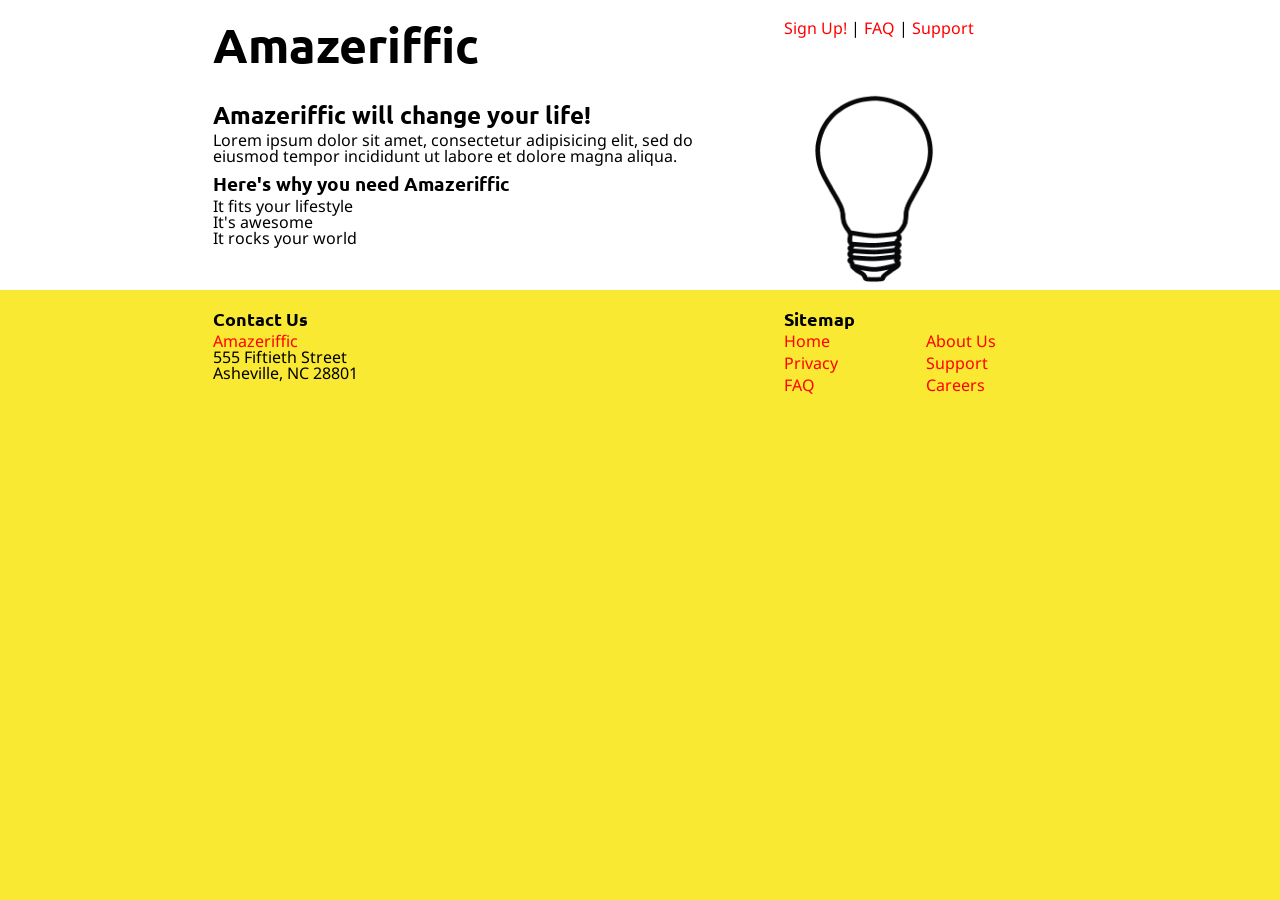
==== index.html @ 23d4abc8 "Add css image folders, update html structurand link references" ====
<!doctype html>
<html>
<head>
	<title>Amazeriffic</title>
	<link rel = "stylesheet" type="text/css" href="css/reset.css">
	<link rel = "stylesheet" type="text/css" href="css/style.css">
    <link href="https://fonts.googleapis.com/css?family=Droid+Sans:400,700" rel="stylesheet" type="text/css">
    <link href="https://fonts.googleapis.com/css?family=Ubuntu:400,700" rel="stylesheet" type="text/css">

</head>

<body>
	<header>
    	<div class="container">
       	  <div class="left">
       	    <h1>Amazeriffic</h1>
       	  </div>
            <div class="right">
              <nav class="centered">
                <a href="#">Sign Up!</a> |
                    <a href="faq.html">FAQ</a> |
                    <a href="#">Support</a> 
              </nav>
       		</div>
        </div>
	</header>
	
	<main>
    	<div class="container">
        	<div class="left">
       			<h2>Amazeriffic will change your life!</h2>
          		<p>Lorem ipsum dolor sit amet, consectetur adipisicing elit, sed do
                     eiusmod tempor incididunt ut labore et dolore magna aliqua.</p>
              
              	<h3>Here's why you need Amazeriffic</h3>
              	<ul>
                	<li>It fits your lifestyle</li>
                	<li>It's awesome</li>
                	<li>It rocks your world</li>
              	</ul>
    		</div>
            <div class="right">
          		<img src="images/lightbulb.png" alt="an image of a lightbulb" width="190" height="317">
          	</div>
        </div>
	</main>
	
	<footer>
    	<div class="container">	
            <div class="contact">
              <h5>Contact Us</h5>
                <p><a href="index.html">Amazeriffic</a></p>
                <p>555 Fiftieth Street</p>
                <p>Asheville, NC 28801</p>
            </div>
    
            <div class="sitemap">
                <h5>Sitemap</h5>
                <ul>
                  <li><a href="index.html">Home</a></li>
                  <li><a href="#">About Us</a></li>
                  <li><a href="#">Privacy</a></li>
                  <li><a href="#">Support</a></li>
                  <li><a href="faq.html">FAQ</a></li>
                  <li><a href="#">Careers</a></li>
                </ul>
          </div>
     	</div>
	</footer>
</body>
</html>
---- css/style.css ----
/* style.css for Amazeriffic Project
*/

body {
  background: #f9e933;
  font-family: 'Droid Sans', sans-serif;
  font-style: normal;
  font-weight: 400;
  font-size: 100%;
  
  
}

h1 {
	font-family: 'Ubuntu', sans-serif;
	font-style: normal;
  	font-weight: 700;
	font-size: 3em; /* set h1 font size relative to base font size of 100% */
	
}

h2 {
	font-family: 'Ubuntu', sans-serif;
	font-style: normal;
  	font-weight: 700;
	font-size: x-large; /* set h2 font size relative to base font size of 100% */
	margin: 10px 20px 5px 0; 
	
}

h3 {
	font-family: 'Ubuntu', sans-serif;
	font-style: normal;
  	font-weight: 700;
	font-size: larger; /* set h1 font size relative to base font size of 100% */
	margin: 10px 20px 5px 0; 
	
}

h5 {
	font-family: 'Ubuntu', sans-serif;
	font-style: normal;
  	font-size: 1.1em; /* set h5 font size to 1.2 times the base font size of 100% */
	font-weight: 600;
	padding-bottom: 5px;
	
}

a {
	color: red;
	text-decoration: none;
	
}

a:hover {
	color: red;
	text-decoration: underline;
	
}

header, main, footer {
  min-width: 855px;
  padding: 10px 10px 5px 10px;
   
}

header .container, main .container, footer .container {
  max-width: 855px;
  margin: auto;
  padding: 10px 10px 5px 10px;
    
}

header {
	background: white;
	overflow: auto;
		
}

header .left {
	float: left;
	width: 540px;
		
}

header .right {
	float: right;
	width: 284px;
		
}


main {
	background: white;
	overflow: auto;
	
		
}

main .left {
	float: left;
	width: 540px;
		
}

main .right {
	float: right;
	width: 284px;
	
}

main .right img {
	width: 120px;
	height: auto;
	padding-left:  30px;
	max-height: 190px;
	
}

footer {
	overflow: auto;
		
}

footer .contact {
 	float: left;
	width: 540px;
	  
}

footer .sitemap {
	float: right;
	width: 284px;
	
}

.sitemap ul{
    width:285px;
	
}


.sitemap li{
    float:left;
	width: 136px;
	margin:0 6px 6px 0;
	
   
}


.faqh3 	{
	padding-bottom: 20px;
	
}

.quest  {
	color: #6dc7d0;
	
}
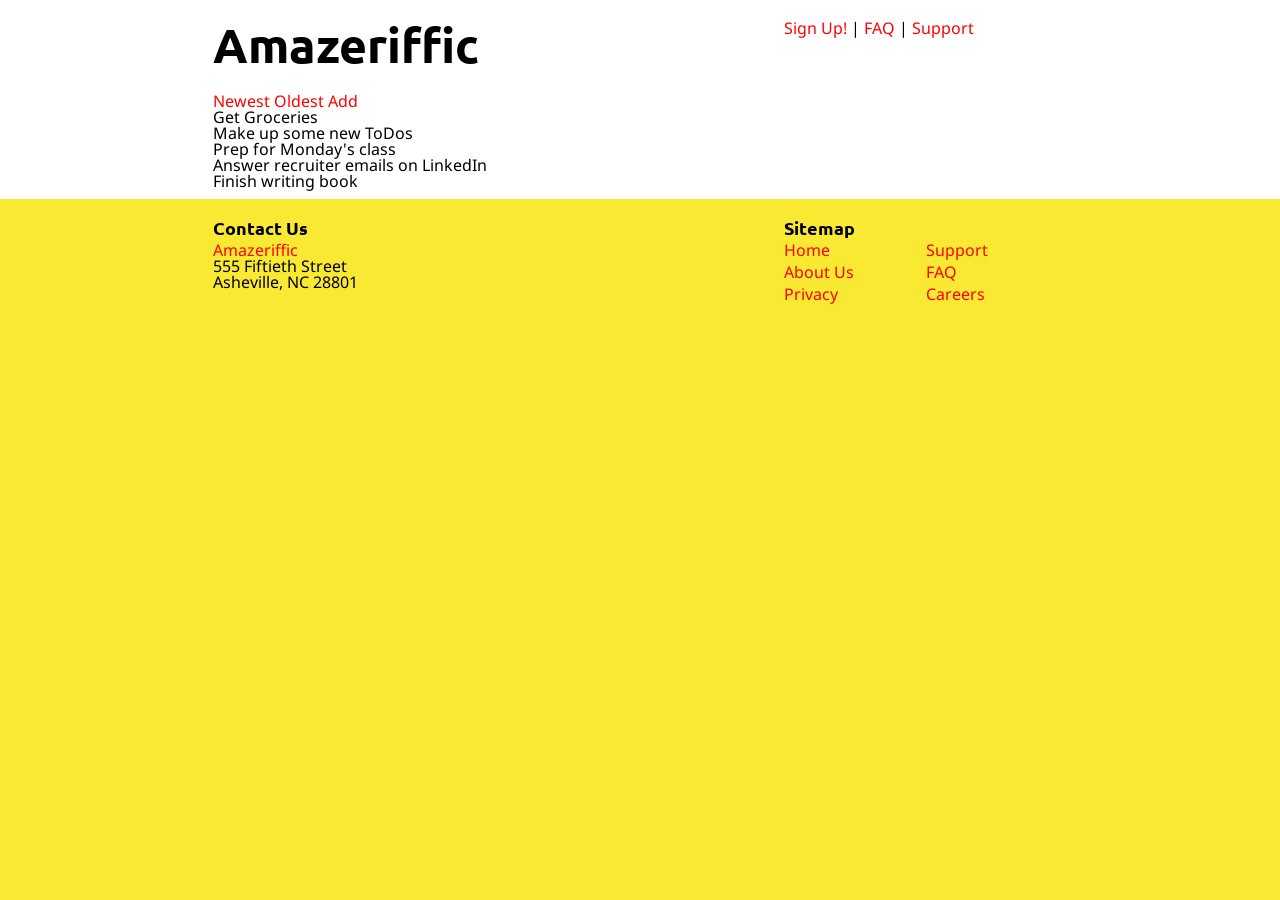
==== commit 6b1cac3c: "Add structure and content to main of index.html" ====
--- a/index.html
+++ b/index.html
@@ -27,20 +27,19 @@
 	
 	<main>
     	<div class="container">
-        	<div class="left">
-       			<h2>Amazeriffic will change your life!</h2>
-          		<p>Lorem ipsum dolor sit amet, consectetur adipisicing elit, sed do
-                     eiusmod tempor incididunt ut labore et dolore magna aliqua.</p>
-              
-              	<h3>Here's why you need Amazeriffic</h3>
-              	<ul>
-                	<li>It fits your lifestyle</li>
-                	<li>It's awesome</li>
-                	<li>It rocks your world</li>
+        	<div class="tabs">
+            	<a href="#"><span class="active">Newest</span></a>
+                <a href="#"><span>Oldest</span></a>
+                <a href="#"><span>Add</span></a>       			
+    		</div>
+            <div class="content">
+          		<ul>
+                	<li>Get Groceries</li>
+                    <li>Make up some new ToDos</li>
+                    <li>Prep for Monday's class</li>
+                    <li>Answer recruiter emails on LinkedIn</li>
+                    <li>Finish writing book</li>
               	</ul>
-    		</div>
-            <div class="right">
-          		<img src="images/lightbulb.png" alt="an image of a lightbulb" width="190" height="317">
           	</div>
         </div>
 	</main>
@@ -58,10 +57,10 @@
                 <h5>Sitemap</h5>
                 <ul>
                   <li><a href="index.html">Home</a></li>
+                  <li><a href="#">Support</a></li>
                   <li><a href="#">About Us</a></li>
-                  <li><a href="#">Privacy</a></li>
-                  <li><a href="#">Support</a></li>
                   <li><a href="faq.html">FAQ</a></li>
+                  <li><a href="#">Privacy</a></li>             
                   <li><a href="#">Careers</a></li>
                 </ul>
           </div>
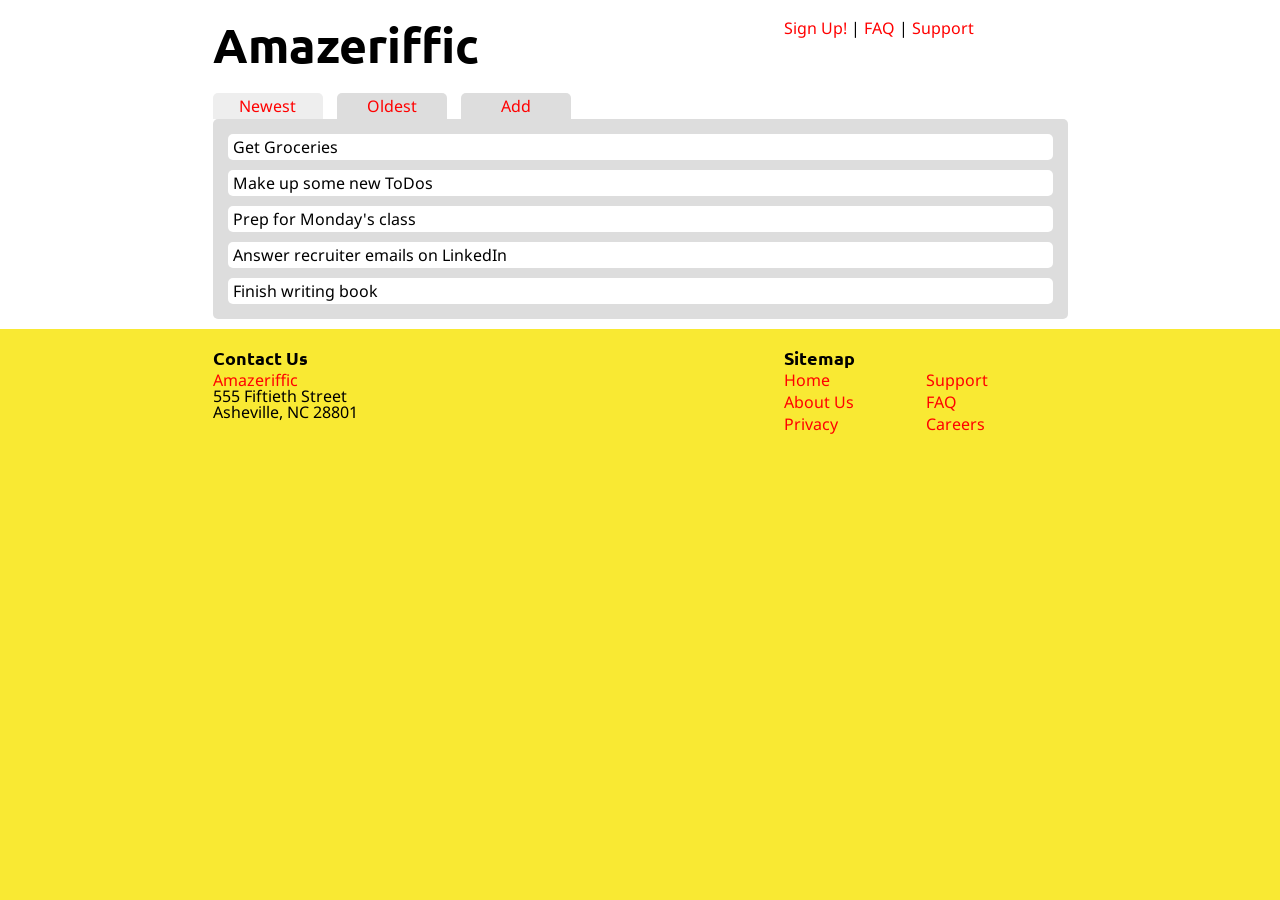
==== commit 148ba870: "Add structure and styling for tabs and main content" ====
--- a/index.html
+++ b/index.html
@@ -26,21 +26,21 @@
 	</header>
 	
 	<main>
-    	<div class="container">
-        	<div class="tabs">
-            	<a href="#"><span class="active">Newest</span></a>
+    	<div class="container">        	
+            <div class="tabs">
+                <a href="#"><span class="active">Newest</span></a>
                 <a href="#"><span>Oldest</span></a>
                 <a href="#"><span>Add</span></a>       			
-    		</div>
+            </div>
             <div class="content">
-          		<ul>
-                	<li>Get Groceries</li>
+                <ul>
+                    <li>Get Groceries</li>
                     <li>Make up some new ToDos</li>
                     <li>Prep for Monday's class</li>
                     <li>Answer recruiter emails on LinkedIn</li>
                     <li>Finish writing book</li>
-              	</ul>
-          	</div>
+                </ul>
+        	</div>
         </div>
 	</main>
 	
--- a/css/style.css
+++ b/css/style.css
@@ -40,7 +40,7 @@
 h5 {
 	font-family: 'Ubuntu', sans-serif;
 	font-style: normal;
-  	font-size: 1.1em; /* set h5 font size to 1.2 times the base font size of 100% */
+  	font-size: 1.1em; /* set h5 font size to 1.1 times the base font size of 100% */
 	font-weight: 600;
 	padding-bottom: 5px;
 	
@@ -53,7 +53,7 @@
 }
 
 a:hover {
-	color: red;
+	color: black;
 	text-decoration: underline;
 	
 }
@@ -117,6 +117,21 @@
 	
 }
 
+main .content {
+	text-align: left;
+	background: #ddd;
+	border-radius: 5px 5px 5px 5px;
+	padding: 5px;
+	
+}
+
+main .content li {
+	background: #fff;
+	border-radius: 5px 5px 5px 5px;
+	padding: 5px;
+	margin: 10px;
+}
+
 footer {
 	overflow: auto;
 		
@@ -159,4 +174,21 @@
 	
 }
 
+/* format tabs */
+.tabs a span {
+	display: inline-block;
+	border-radius: 5px 5px 0 0;
+	width: 100px;
+	margin-right: 10px;
+	text-align: center;
+	background: #ddd;
+	padding: 5px;
+	
+}
 
+/* format active tab */
+.tabs a span.active {
+	background: #eee;
+	
+}
+
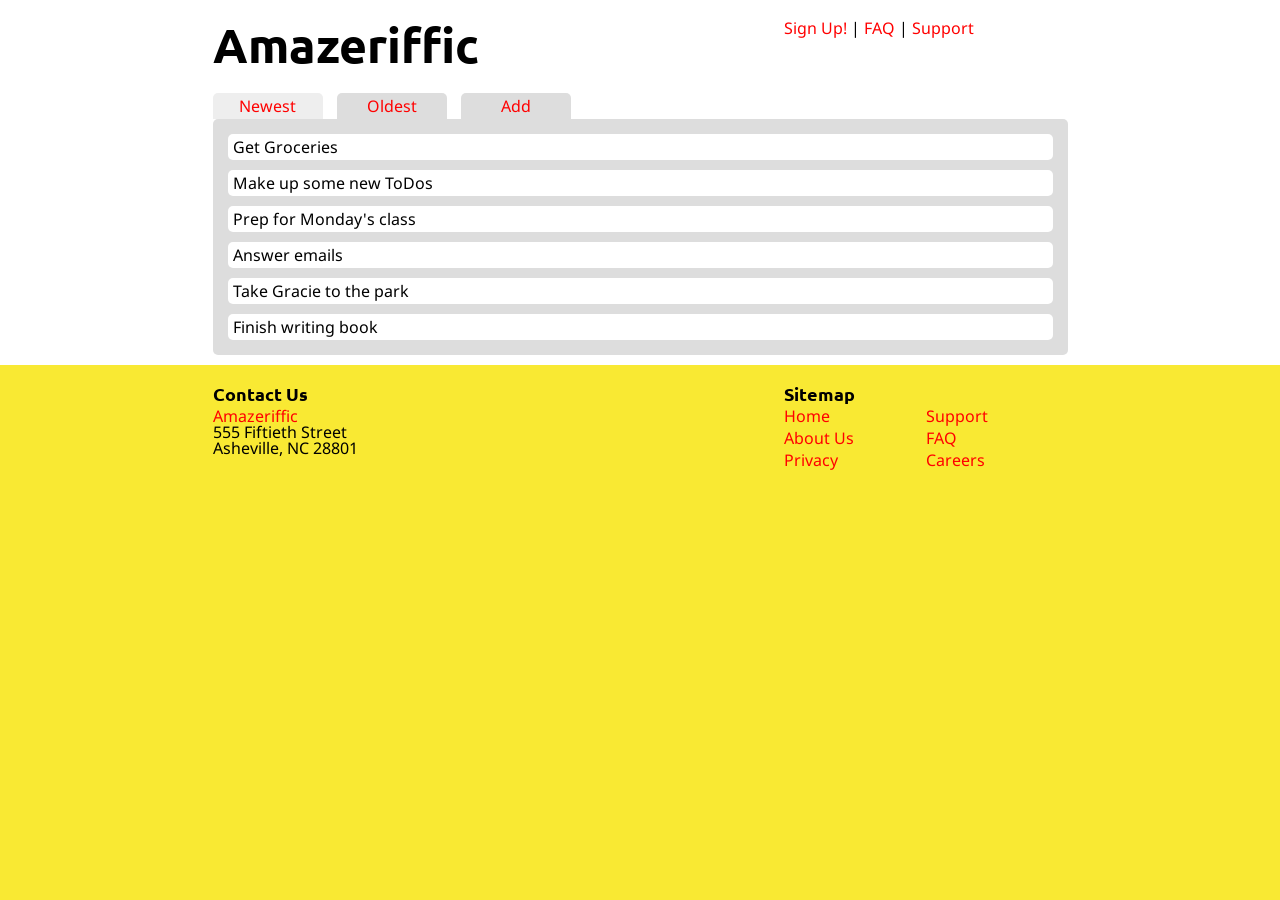
==== commit 428ed8c4: "Add trigger of fake click on tab1 to app.js, remove hard coded toDos from index.html" ====
--- a/index.html
+++ b/index.html
@@ -33,13 +33,7 @@
                 <a href="#"><span>Add</span></a>       			
             </div>
             <div class="content">
-                <ul>
-                    <li>Get Groceries</li>
-                    <li>Make up some new ToDos</li>
-                    <li>Prep for Monday's class</li>
-                    <li>Answer recruiter emails on LinkedIn</li>
-                    <li>Finish writing book</li>
-                </ul>
+                
         	</div>
         </div>
 	</main>
@@ -66,5 +60,8 @@
           </div>
      	</div>
 	</footer>
+    
+    <script src="http://code.jquery.com/jquery-2.0.3.js"></script>
+    <script src="js/app.js"></script>
 </body>
 </html>
--- a/css/style.css
+++ b/css/style.css
@@ -1,5 +1,4 @@
-/* style.css for Amazeriffic Project
-*/
+/* style.css for Amazeriffic Project */
 
 body {
   background: #f9e933;
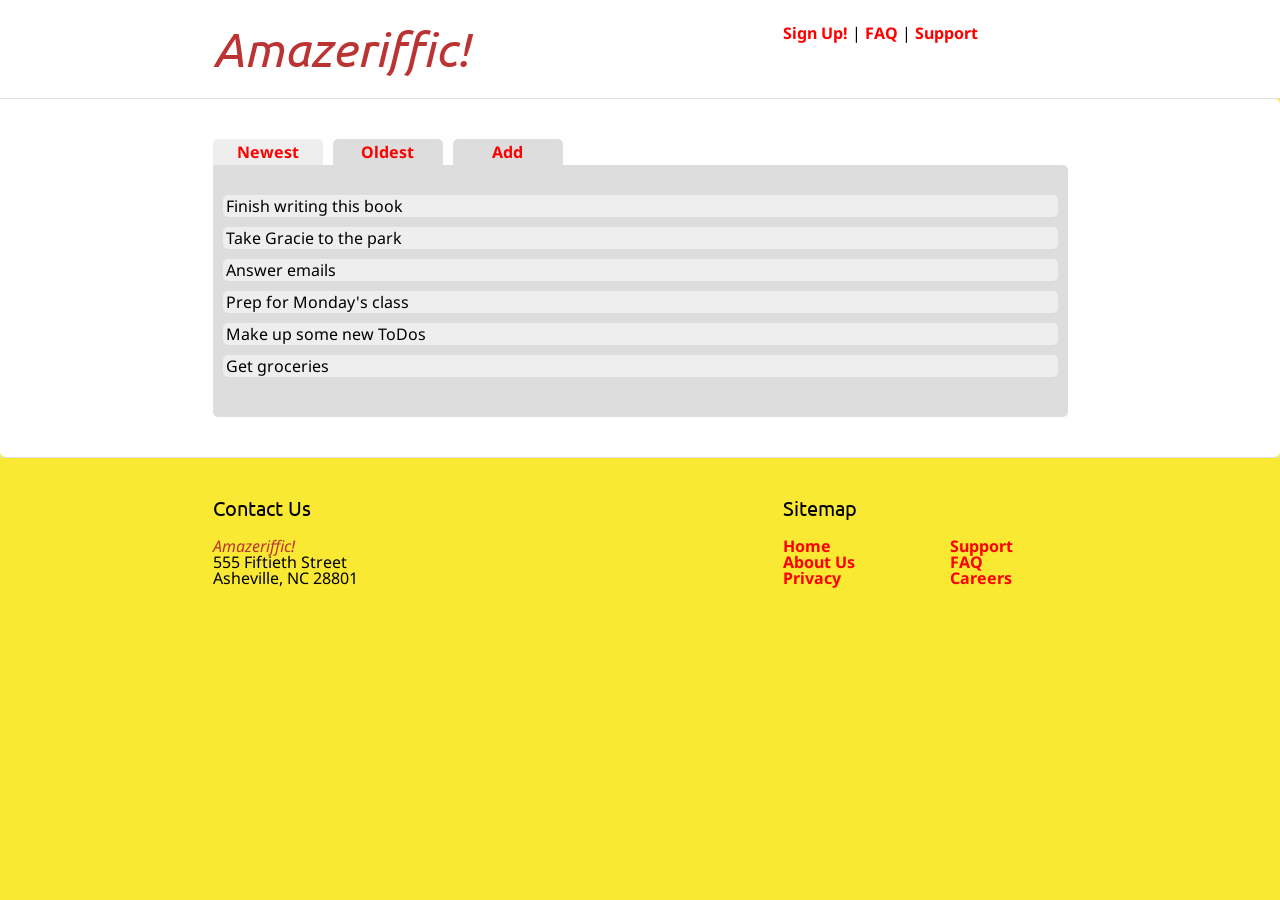
==== commit 95fa7c72: "Add revised and finalized html from Chapter4 finished example" ====
--- a/index.html
+++ b/index.html
@@ -1,67 +1,64 @@
 <!doctype html>
 <html>
-<head>
-	<title>Amazeriffic</title>
-	<link rel = "stylesheet" type="text/css" href="css/reset.css">
-	<link rel = "stylesheet" type="text/css" href="css/style.css">
-    <link href="https://fonts.googleapis.com/css?family=Droid+Sans:400,700" rel="stylesheet" type="text/css">
-    <link href="https://fonts.googleapis.com/css?family=Ubuntu:400,700" rel="stylesheet" type="text/css">
+  <head>
+    <title>Amazeriffic!</title>
+    <link href="css/reset.css" rel="stylesheet" type="text/css">
+    <link href="css/style.css" rel="stylesheet" type="text/css">
+    <link href="http://fonts.googleapis.com/css?family=Ubuntu" rel="stylesheet" type="text/css">
+    <link href="http://fonts.googleapis.com/css?family=Droid+Sans" rel="stylesheet" type="text/css">
+    
+  </head>
 
-</head>
+  <body>
+    <header>
+      <div class="container">
+        <h1>Amazeriffic!</h1>
+        <nav>
+          <a href="#">Sign Up!</a> |
+          <a href="#">FAQ</a> |
+          <a href="#">Support</a>
+        </nav>
+      </div>
+    </header>
 
-<body>
-	<header>
-    	<div class="container">
-       	  <div class="left">
-       	    <h1>Amazeriffic</h1>
-       	  </div>
+
+    <main>
+      <div class="container">
+        <div class="tabs">
+          <a href=""><span class="active">Newest</span></a><a href=""><span>Oldest</span></a><a href=""><span>Add</span></a>
+        </div>
+        <div class="content">
+        </div>
+      </div>
+    </main>
+
+    <footer>
+      <div class="container">
+        <div class="contact">
+          <h5>Contact Us</h5>
+          <p>Amazeriffic!</p>
+          <p>555 Fiftieth Street</p>
+          <p>Asheville, NC 28801</p>
+        </div>
+        <div class="sitemap">
+          <h5>Sitemap</h5>
+          <ul>
+            <div class="left">
+              <li><a href="#">Home</a></li>
+              <li><a href="#">About Us</a></li>
+              <li><a href="#">Privacy</a></li>
+            </div>
             <div class="right">
-              <nav class="centered">
-                <a href="#">Sign Up!</a> |
-                    <a href="faq.html">FAQ</a> |
-                    <a href="#">Support</a> 
-              </nav>
-       		</div>
+              <li><a href="#">Support</a></li>
+              <li><a href="#">FAQ</a></li>
+              <li><a href="#">Careers</a></li>
+            </div>
+          </ul>
         </div>
-	</header>
-	
-	<main>
-    	<div class="container">        	
-            <div class="tabs">
-                <a href="#"><span class="active">Newest</span></a>
-                <a href="#"><span>Oldest</span></a>
-                <a href="#"><span>Add</span></a>       			
-            </div>
-            <div class="content">
-                
-        	</div>
-        </div>
-	</main>
-	
-	<footer>
-    	<div class="container">	
-            <div class="contact">
-              <h5>Contact Us</h5>
-                <p><a href="index.html">Amazeriffic</a></p>
-                <p>555 Fiftieth Street</p>
-                <p>Asheville, NC 28801</p>
-            </div>
-    
-            <div class="sitemap">
-                <h5>Sitemap</h5>
-                <ul>
-                  <li><a href="index.html">Home</a></li>
-                  <li><a href="#">Support</a></li>
-                  <li><a href="#">About Us</a></li>
-                  <li><a href="faq.html">FAQ</a></li>
-                  <li><a href="#">Privacy</a></li>             
-                  <li><a href="#">Careers</a></li>
-                </ul>
-          </div>
-     	</div>
-	</footer>
-    
+      </div>
+    </footer>
+
     <script src="http://code.jquery.com/jquery-2.0.3.js"></script>
     <script src="js/app.js"></script>
-</body>
-</html>+  </body>
+</html>
--- a/css/style.css
+++ b/css/style.css
@@ -1,193 +1,136 @@
-/* style.css for Amazeriffic Project */
-
 body {
   background: #f9e933;
   font-family: 'Droid Sans', sans-serif;
-  font-style: normal;
-  font-weight: 400;
-  font-size: 100%;
-  
-  
-}
-
-h1 {
-	font-family: 'Ubuntu', sans-serif;
-	font-style: normal;
-  	font-weight: 700;
-	font-size: 3em; /* set h1 font size relative to base font size of 100% */
-	
-}
-
-h2 {
-	font-family: 'Ubuntu', sans-serif;
-	font-style: normal;
-  	font-weight: 700;
-	font-size: x-large; /* set h2 font size relative to base font size of 100% */
-	margin: 10px 20px 5px 0; 
-	
-}
-
-h3 {
-	font-family: 'Ubuntu', sans-serif;
-	font-style: normal;
-  	font-weight: 700;
-	font-size: larger; /* set h1 font size relative to base font size of 100% */
-	margin: 10px 20px 5px 0; 
-	
-}
-
-h5 {
-	font-family: 'Ubuntu', sans-serif;
-	font-style: normal;
-  	font-size: 1.1em; /* set h5 font size to 1.1 times the base font size of 100% */
-	font-weight: 600;
-	padding-bottom: 5px;
-	
-}
-
-a {
-	color: red;
-	text-decoration: none;
-	
-}
-
-a:hover {
-	color: black;
-	text-decoration: underline;
-	
 }
 
 header, main, footer {
   min-width: 855px;
-  padding: 10px 10px 5px 10px;
-   
 }
 
 header .container, main .container, footer .container {
   max-width: 855px;
   margin: auto;
-  padding: 10px 10px 5px 10px;
-    
 }
 
 header {
-	background: white;
-	overflow: auto;
-		
+  padding: 25px 0 25px 0;
+  background: white;
+  overflow: auto;
+  border-bottom: 1px solid #ddd;
 }
 
-header .left {
-	float: left;
-	width: 540px;
-		
+/* MAIN LOGO */
+h1 {
+  font-family: 'Ubuntu', sans-serif;
+  font-style: italic;
+  font-size: 3em;
+  color: #b33;
+  float: left;
+  width: 570px;
 }
 
-header .right {
-	float: right;
-	width: 284px;
-		
+/* FOOTER HEADINGS */
+h5 {
+    font-family: 'Ubuntu', sans-serif;
+    font-size: 1.25em;
+    margin-bottom: 20px;
+}
+
+header nav {
+  float: right;
+  width: 285px;
+}
+
+a {
+  color: #f00;
+  text-decoration: none;
+  font-weight: bold;
+}
+
+main {
+    background: #fff;
+    border-radius: 0 5px 5px 5px;;
+    padding: 40px;
+}
+
+.tabs a span {
+    border-radius: 5px 5px 0 0;
+    display: inline-block;
+    width: 100px;
+    margin-right: 10px;
+    text-align: center;
+    background: #ddd;
+    padding: 5px;
+}
+
+.tabs a .active {
+    background: #eee;
+}
+
+main .content {
+    padding: 30px 10px 30px 10px;
+    border-radius: 0 5px 5px 5px;
+    background: #ddd;
+}
+
+main .content li {
+	border-radius: 5px;
+	padding: 3px;
+	background: #eee;
+	margin: 0 0 10px 0;
+}
+
+main .content button {
+  font-weight: bold;
+  padding: 0 3px 0 3px;
+  border-radius: 5px;
+  background: #ccc;
+  cursor: pointer;
+  margin-left: 5px;
+  font-size: 1.3em;
 }
 
 
-main {
-	background: white;
-	overflow: auto;
-	
-		
+main .content p {
+    background: yellow;
 }
 
-main .left {
-	float: left;
-	width: 540px;
-		
-}
-
-main .right {
-	float: right;
-	width: 284px;
-	
-}
-
-main .right img {
-	width: 120px;
-	height: auto;
-	padding-left:  30px;
-	max-height: 190px;
-	
-}
-
-main .content {
-	text-align: left;
-	background: #ddd;
-	border-radius: 5px 5px 5px 5px;
-	padding: 5px;
-	
-}
-
-main .content li {
-	background: #fff;
-	border-radius: 5px 5px 5px 5px;
-	padding: 5px;
-	margin: 10px;
+main .content input {
+    font-size: 1.5em;
 }
 
 footer {
-	overflow: auto;
-		
+    border-top: 1px solid #ddd;
+    padding: 40px 0 20px 0;
 }
 
 footer .contact {
- 	float: left;
-	width: 540px;
-	  
+  float: left;
+  width: 570px;    
+}
+
+footer .contact p:nth-child(2) {
+  color: #b33;
+  font-style: italic;
 }
 
 footer .sitemap {
-	float: right;
-	width: 284px;
-	
+    float: right;
+    width: 285px;
 }
 
-.sitemap ul{
-    width:285px;
-	
+footer ul {
+    width: 230px;
 }
 
-
-.sitemap li{
-    float:left;
-	width: 136px;
-	margin:0 6px 6px 0;
-	
-   
+li {
+    list-style: none;
 }
 
-
-.faqh3 	{
-	padding-bottom: 20px;
-	
+footer .sitemap .left {
+    float: left;
 }
 
-.quest  {
-	color: #6dc7d0;
-	
+footer .sitemap .right {
+    float: right;
 }
-
-/* format tabs */
-.tabs a span {
-	display: inline-block;
-	border-radius: 5px 5px 0 0;
-	width: 100px;
-	margin-right: 10px;
-	text-align: center;
-	background: #ddd;
-	padding: 5px;
-	
-}
-
-/* format active tab */
-.tabs a span.active {
-	background: #eee;
-	
-}
-
